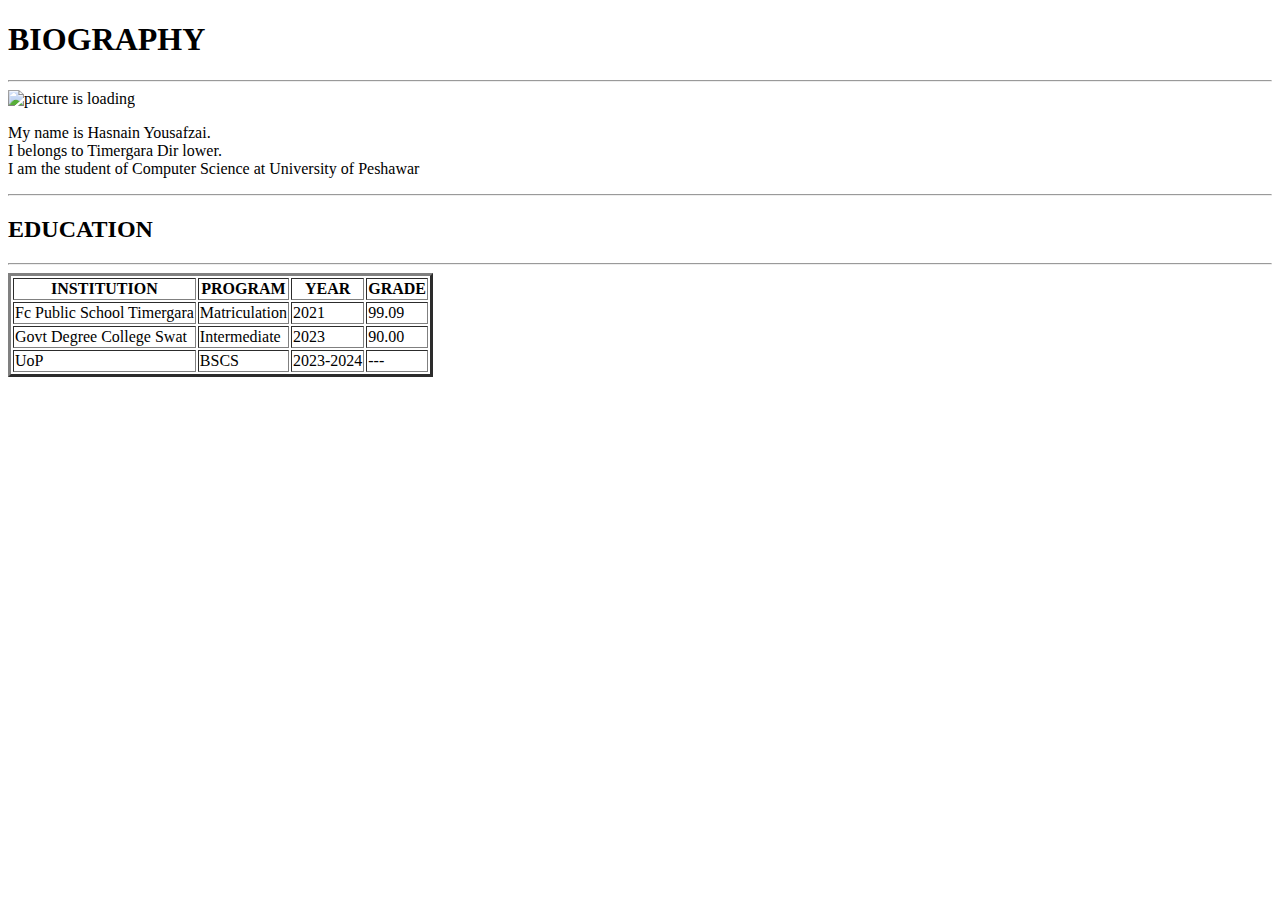
==== 2.html @ 9bc17ed2 "my portfolio" ====
<!DOCTYPE html>
<html lang="en">
<head>
    <meta charset="UTF-8">
    <meta name="viewport" content="width=device-width, initial-scale=1.0">
    <title>Biot</title>
</head>
<body> 
    <h1>BIOGRAPHY</h1>
    <hr>
    <img src="./images/hasnain.jpg" alt="picture is loading" width="150" height="200">
    <p>   My name is Hasnain Yousafzai. <br>I belongs to Timergara Dir lower. <br>I am the student of Computer Science at University of Peshawar </p>
        
        <hr>
    <h2>EDUCATION</h2>
    <hr>
    <TABle border="3">
        <tr>
            <th>INSTITUTION</th>
            <th>PROGRAM</th>
            <th>YEAR</th>
            <th>GRADE</th>
        </tr>
        <tr>
            <td>Fc Public School Timergara</td>
            <td>Matriculation</td>
            <td>2021</td>
            <td>99.09</td>
        </tr>
        <tr>
           <td> Govt Degree College Swat</td>
           <td>Intermediate</td>
           <td>2023</td>
           <td>90.00</td>
        </tr>
        <tr>
            <td>UoP</td>
            <td>BSCS</td>
            <td>2023-2024</td>
            <td>---</td>

        </tr>
    </TABle>

</body>
</html>
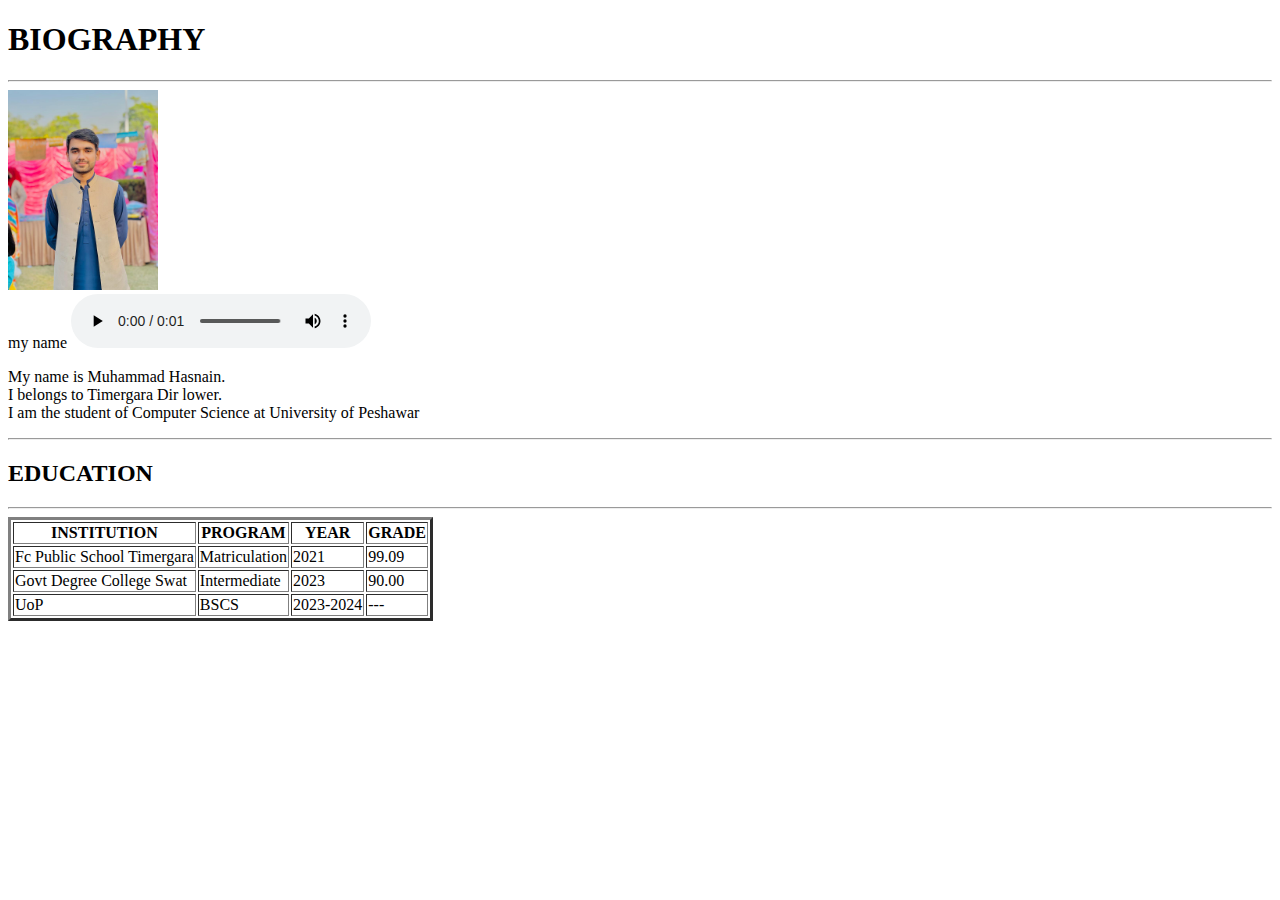
==== commit 7a4ff586: "Add files via upload" ====
--- a/2.html
+++ b/2.html
@@ -8,8 +8,9 @@
 <body> 
     <h1>BIOGRAPHY</h1>
     <hr>
-    <img src="./images/hasnain.jpg" alt="picture is loading" width="150" height="200">
-    <p>   My name is Hasnain Yousafzai. <br>I belongs to Timergara Dir lower. <br>I am the student of Computer Science at University of Peshawar </p>
+    <img src="./images/hasnain.jpg" alt="picture is loading" width="150" height="200"><br>
+    my name <audio src="./audios/hasnain.mp3" controls>my name</audio>
+    <p>   My name is Muhammad Hasnain.  <br>I belongs to Timergara Dir lower. <br>I am the student of Computer Science at University of Peshawar </p>
         
         <hr>
     <h2>EDUCATION</h2>
